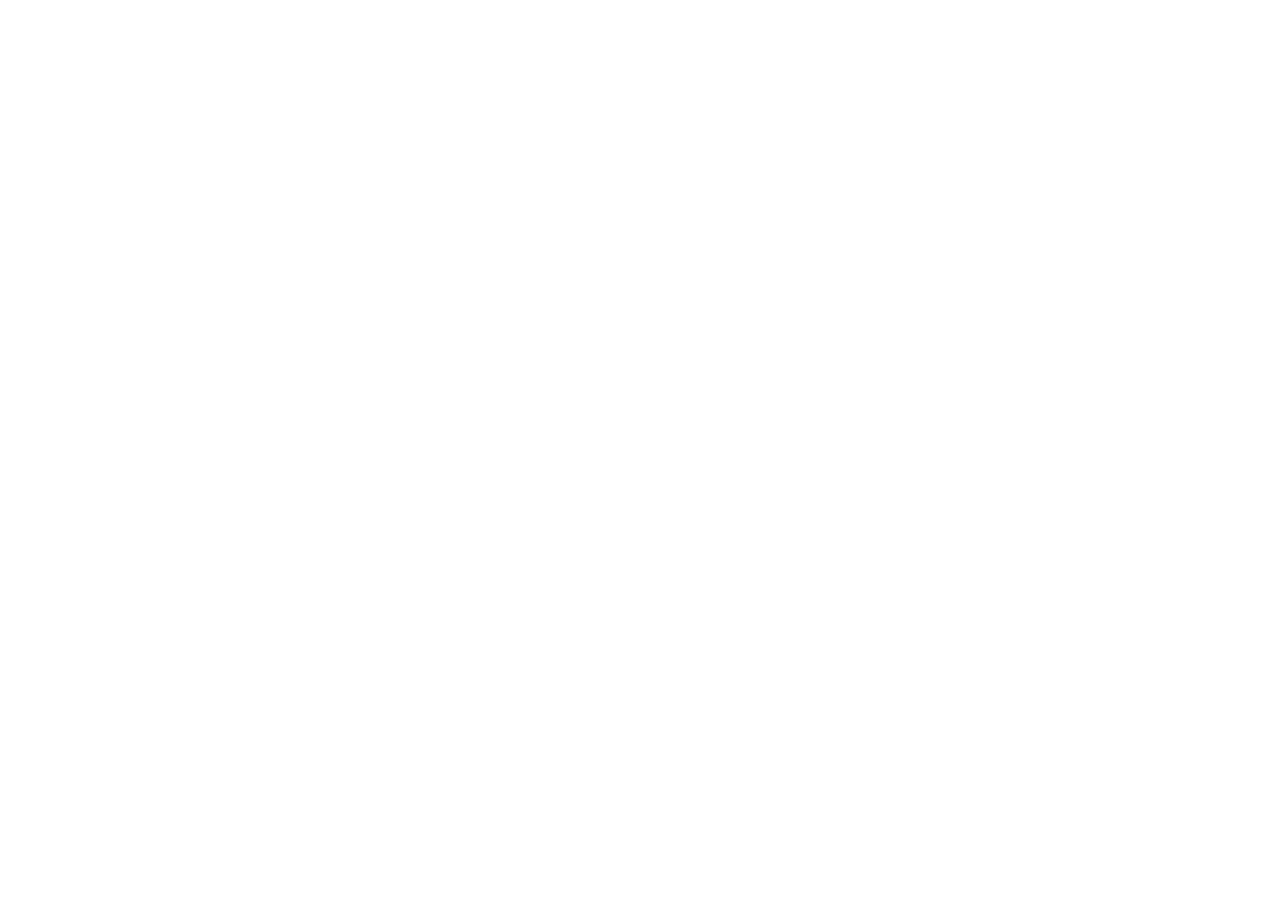
==== index.html @ 68136aec "clean code" ====
<!DOCTYPE html>
<html lang="en">
<head>
    <meta charset="UTF-8">
    <meta http-equiv="X-UA-Compatible" content="IE=edge">
    <meta name="viewport" content="width=device-width, initial-scale=1.0">
    <title>Document</title>
</head>
<body>
    
</body>
</html>
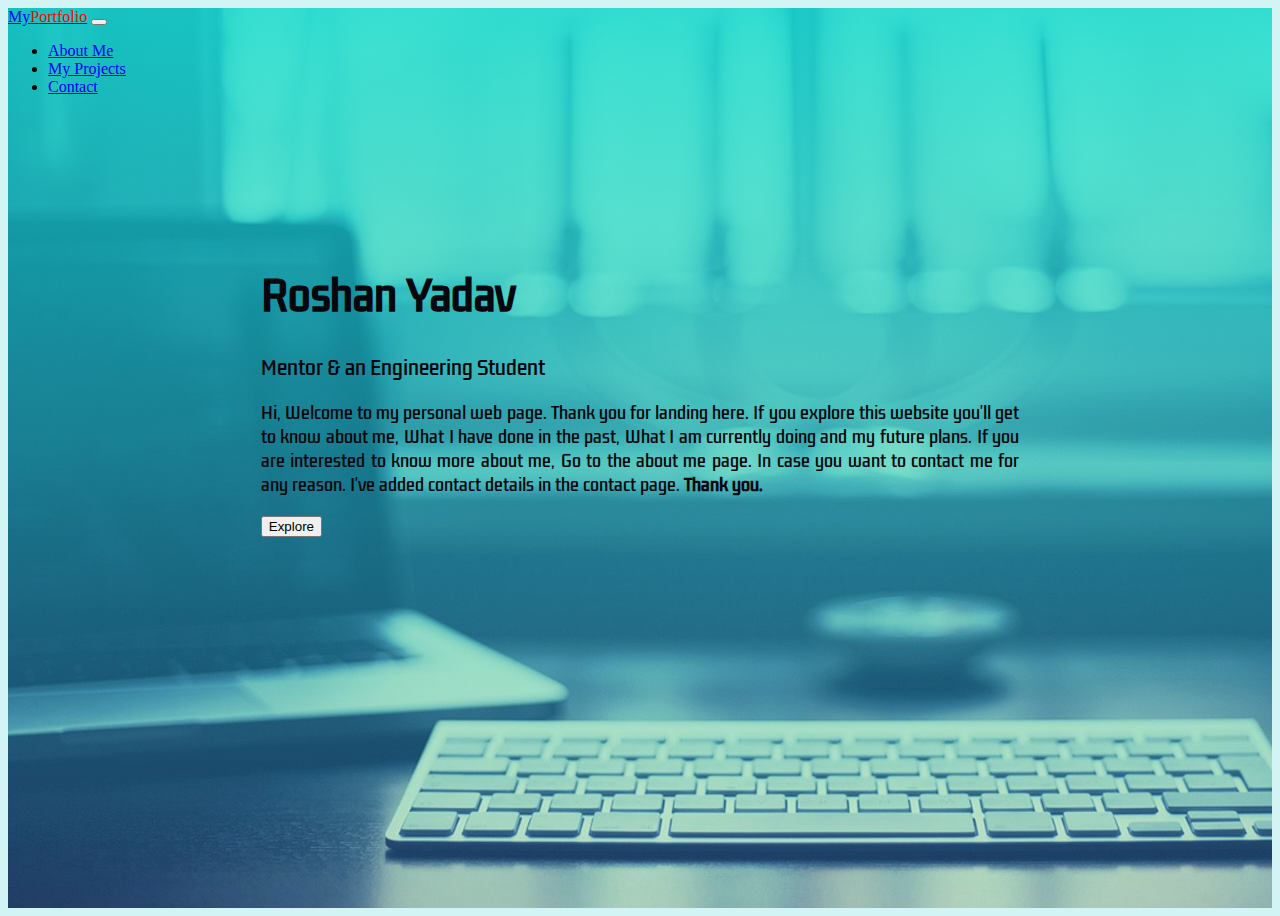
==== commit a41d5360: "add landing page" ====
--- a/index.html
+++ b/index.html
@@ -1,12 +1,78 @@
 <!DOCTYPE html>
 <html lang="en">
-<head>
-    <meta charset="UTF-8">
-    <meta http-equiv="X-UA-Compatible" content="IE=edge">
-    <meta name="viewport" content="width=device-width, initial-scale=1.0">
-    <title>Document</title>
-</head>
-<body>
-    
-</body>
-</html>+  <head>
+    <meta charset="utf-8" />
+    <meta name="viewport" content="width=device-width, initial-scale=1" />
+    <title>Roshan Yadav - Home</title>
+    <link href="style.css" rel="stylesheet" />
+    <link
+      href="https://cdn.jsdelivr.net/npm/bootstrap@5.2.0-beta1/dist/css/bootstrap.min.css"
+      rel="stylesheet"
+      integrity="sha384-0evHe/X+R7YkIZDRvuzKMRqM+OrBnVFBL6DOitfPri4tjfHxaWutUpFmBp4vmVor"
+      crossorigin="anonymous"
+    />
+    <link rel="preconnect" href="https://fonts.googleapis.com" />
+    <link rel="preconnect" href="https://fonts.gstatic.com" crossorigin />
+    <link
+      href="https://fonts.googleapis.com/css2?family=Kdam+Thmor+Pro&family=Open+Sans:wght@500&family=Poppins:ital,wght@0,200;1,200&family=Prompt:wght@200&display=swap"
+      rel="stylesheet"
+    />
+  </head>
+  <body>
+    <script
+      src="https://cdn.jsdelivr.net/npm/bootstrap@5.2.0-beta1/dist/js/bootstrap.bundle.min.js"
+      integrity="sha384-pprn3073KE6tl6bjs2QrFaJGz5/SUsLqktiwsUTF55Jfv3qYSDhgCecCxMW52nD2"
+      crossorigin="anonymous"
+    ></script>
+  </body>
+  <section class="home">
+    <nav class="navbar navbar-expand-lg navbar-dark bg-dark">
+      <div class="container-fluid">
+        <a class="navbar-brand" href="index.html"
+          >My<span style="color: red">Portfolio</span></a
+        >
+        <button
+          class="navbar-toggler"
+          type="button"
+          data-bs-toggle="collapse"
+          data-bs-target="#navbarSupportedContent"
+          aria-controls="navbarSupportedContent"
+          aria-expanded="false"
+          aria-label="Toggle navigation"
+        >
+          <span class="navbar-toggler-icon"></span>
+        </button>
+        <div class="collapse navbar-collapse" id="navbarSupportedContent">
+          <ul class="navbar-nav me-auto mb-2 mb-lg-0">
+            <li class="nav-item">
+              <a class="nav-link" aria-current="page" href="about.html"
+                >About Me</a
+              >
+            </li>
+            <li class="nav-item">
+              <a class="nav-link" href="projects.html">My Projects</a>
+            </li>
+            <li class="nav-item">
+              <a class="nav-link" href="contact.html">Contact</a>
+            </li>
+          </ul>
+        </div>
+      </div>
+    </nav>
+
+    <div class="intro">
+      <h1 class="name">Roshan Yadav</h1>
+      <h3 style="font-weight: 300">Mentor & an Engineering Student</h3>
+      <p>
+        Hi, Welcome to my personal web page. Thank you for landing here. If you
+        explore this website you'll get to know about me, What I have done in
+        the past, What I am currently doing and my future plans. If you are
+        interested to know more about me, Go to the about me page. In case you
+        want to contact me for any reason. I've added contact details in the
+        contact page.
+        <strong>Thank you.</strong>
+      </p>
+      <button type="button" class="btn btn-primary">Explore</button>
+    </div>
+  </section>
+</html>
--- a/style.css
+++ b/style.css
@@ -0,0 +1,24 @@
+body {
+  background-color: rgb(211, 244, 244);
+}
+
+.home {
+  height: 100vh;
+  background: linear-gradient(rgba(12, 221, 214, 0.8), rgba(11, 139, 236, 0.1)),
+    url("/imgs/bg.jpg");
+  background-size: cover;
+}
+
+.intro {
+  font-family: "Kdam Thmor Pro", sans-serif;
+  color: rgb(7, 8, 13);
+  padding: 10% 20%;
+  text-align: justify;
+  font-size: medium;
+  font-weight: 400;
+}
+
+.name {
+  font-size: 40px;
+  font-weight: 1000;
+}
